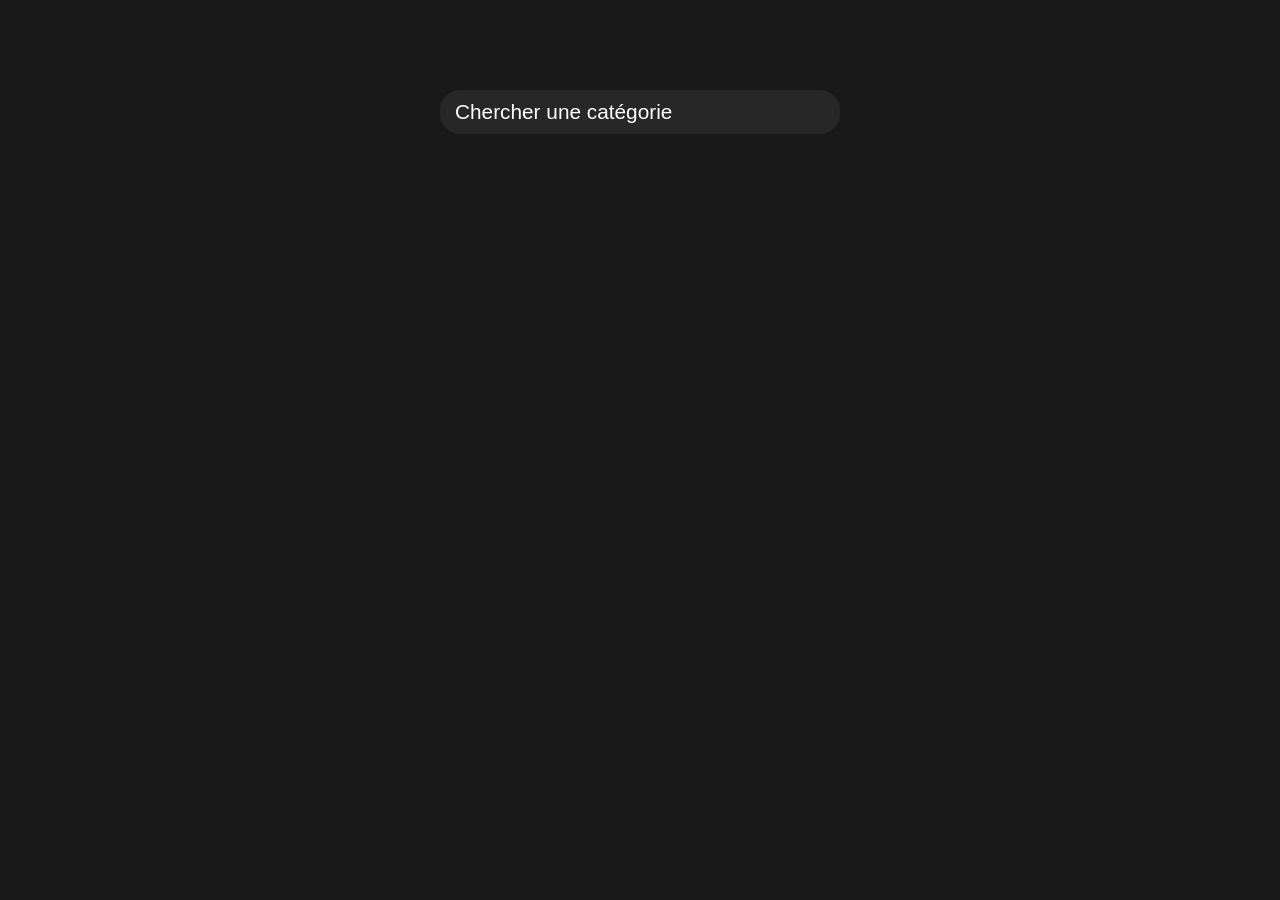
==== blind-test.html @ 5078ab4c "système de score" ====
<!doctype html>
<html lang="">
  <head>
    <meta charset="utf-8" />
    <meta name="viewport" content="width=device-width, initial-scale=1.0" />
    <link rel="stylesheet" href="./public/blind-test.css" />
    <title>Blind Test</title>
  </head>
  <body>
    <header></header>
    <main>
      <div id="interface-selection">
        <section id="header-selection">
          <input
            type="text"
            id="input-genre"
            placeholder="Chercher une catégorie"
          />
        </section>

        <section id="body-selection"></section>
      </div>

      <div id="interface-partie" class="hide">
        <span id="score"></span>
        <span id="nb-tracks"></span>
        <button id="btn-quitter-bt">Quitter</button>
        <div id="interface-ig-partie">
          <h1 id="playlist-title"></h1>
          <div id="player">
            <div id="cover-container">
              <img src="" alt="cover" id="cover" />
              <span id="timer"></span>
            </div>
            <span id="response"></span>
          </div>
          <div id="response-part">
            <input type="text" placeholder="Titre de la musique..." />
            <button id="btn-valider" type="button">Valider</button>
            <button id="btn-suivant">Suivant</button>
          </div>
        </div>
      </div>
    </main>
    <footer></footer>
    <script type="module" src="main.js"></script>
    <script type="module" src="js/script.js"></script>
  </body>
</html>
---- public/blind-test.css ----
* {
  padding: 0;
  margin: 0;
  box-sizing: border-box;
}

:root {
  --background-color: #191919;
  --clearer-black: #272727;
  --deezer-purple: #8b22de;
}

body {
  background-color: var(--background-color);
  overflow-x: hidden;
}

.hide {
  display: none;
}

#interface-selection {
  display: flex;
  align-items: center;
  flex-direction: column;
}

#header-selection {
  padding-top: 10vh;
  padding-bottom: 10vh;
  width: 100%;
  display: flex;
  justify-content: center;
}

#header-selection input {
  width: 90vw;
  max-width: 400px;
  font-size: 1.3rem;
  padding: 10px;
  padding-left: 15px;
  border-radius: 20px;
  background-color: var(--clearer-black);
  color: white;
  border: none;
}

#header-selection input::placeholder {
  color: white;
}

#body-selection {
  display: flex;
  flex-direction: row;
  gap: 70px;
  width: 100%;
  transition: 0.2s ease-in-out;
  padding-left: 140px;
}

#body-selection > figure {
  cursor: pointer;
  filter: brightness(35%);
  transition: 0.2s ease-in-out;
}

#body-selection > figure.active {
  filter: brightness(100%);
  transform: scale(1.1);
}

#body-selection > figure > img {
  border-radius: 25px;
  height: auto;
  width: calc((100vw - 420px) / 3);
}

#body-selection > figure > figcaption {
  text-align: center;
  text-transform: uppercase;
  font-family: "Segoe UI", Tahoma, Geneva, Verdana, sans-serif;
  font-size: 2rem;
  font-weight: 600;
  color: white;
}

@media (max-width: 1250px) {
  #body-selection > figure > img {
    width: calc((100vw - 350px) / 2);
  }

  #body-selection > figure > figcaption {
    font-size: 1.5rem;
  }
}

@media (max-width: 900px) {
  #body-selection {
    flex-direction: column;
    align-items: center;
    gap: 30px;
    width: 100%;
    padding-left: 0px;
    overflow: auto;
  }

  #body-selection > figure {
    filter: brightness(100%);
    gap: 10px;
    display: flex;
    flex-direction: column;
    align-items: center;
    width: 100%;
  }

  #body-selection > figure.active {
    transform: scale(1);
  }

  #body-selection > figure > img {
    width: 90%;
  }

  #body-selection > figure > figcaption {
    font-size: 1.3rem;
  }

  #header-selection {
    padding-top: 5vh;
    padding-bottom: 5vh;
  }
  #header-selection input {
    width: 90%;
  }
}

#interface-partie {
  height: 100vh;
  width: 100%;
  background-color: var(--background-color);
  position: absolute;
  top: 0;
  left: 0;
  z-index: 10;
}

#interface-ig-partie {
  display: flex;
  flex-direction: column;
  align-items: center;
  justify-content: space-around;
  height: 100%;
  width: 100%;
}

#interface-ig-partie h1 {
  color: white;
  font-family: "Segoe UI", Tahoma, Geneva, Verdana, sans-serif;
  font-size: 2.5rem;
  text-align: center;
  text-transform: uppercase;
}

#interface-ig-partie #player {
  display: flex;
  flex-direction: column;
  align-items: center;
  gap: 30px;
}

#timer {
  font-size: 15rem;
  font-family: "Segoe UI", Tahoma, Geneva, Verdana, sans-serif;
  color: white;
  position: absolute;
  top: 50%;
  left: 50%;
  transform: translate(-50%, -50%);
}

#cover-container img {
  height: auto;
  width: 350px;
}

#interface-partie.hide {
  display: none;
}

#response-part {
  display: flex;
  position: relative;
  gap: 0px;
}

#response-part input {
  width: 90vw;
  max-width: 400px;
  font-size: 1.3rem;
  padding: 10px;
  padding-left: 15px;
  border-top-left-radius: 5px;
  border-bottom-left-radius: 5px;
  background-color: var(--clearer-black);
  color: white;
  border: none;
}

#response-part input::placeholder {
  color: white;
}

#response-part input:focus {
  outline: 0;
}

#response-part #btn-valider {
  font-size: 1.3rem;
  padding: 10px 2rem;
  border-top-right-radius: 5px;
  border-bottom-right-radius: 5px;
  background-color: white;
  color: black;
  border: none;
  outline: none;
  cursor: pointer;
  transition: 0.1s ease-in-out;
}

#response-part #btn-valider:hover {
  color: white;
  background-color: var(--deezer-purple);
}

#response {
  color: white;
  font-size: 1.5rem;
  font-family: "Segoe UI", Tahoma, Geneva, Verdana, sans-serif;
}

#btn-quitter-bt {
  position: absolute;
  left: 10px;
  top: 10px;
}

/* CSS */
#btn-suivant {
  padding: 10px 2rem;
  border: none;
  outline: none;
  background: var(--deezer-purple);
  color: white;
  cursor: pointer;
  z-index: 0;
  border-radius: 5px;
  position: absolute;
  left: 110%;
  bottom: 0px;
  font-size: 1.3rem;
}

@keyframes glowing-button-85 {
  0% {
    background-position: 0 0;
  }
  50% {
    background-position: 400% 0;
  }
  100% {
    background-position: 0 0;
  }
}

#cover-container {
  position: relative;
  border-radius: 5px;
  user-select: none;
  -webkit-user-select: none;
  touch-action: manipulation;
  position: relative;
  z-index: 0;
  border-radius: 10px;
}

#cover-container::before {
  content: "";
  background: linear-gradient(
    45deg,
    #ff00c8,
    var(--deezer-purple),
    #ffffff,
    var(--deezer-purple),
    #ff00c8
  );
  position: absolute;
  top: -2px;
  left: -2px;
  background-size: 400%;
  z-index: -1;
  filter: blur(5px);
  -webkit-filter: blur(5px);
  width: calc(100% + 4px);
  height: calc(100% + 4px);
  animation: glowing-button-85 20s linear infinite;
  transition: opacity 0.3s ease-in-out;
  border-radius: 10px;
}

#cover-container::after {
  z-index: -1;
  content: "";
  position: absolute;
  width: 100%;
  height: 100%;
  background: #222;
  left: 0;
  top: 0;
  border-radius: 10px;
}

#cover {
  border-radius: 5px;
  clip-path: inset(0);
}

#btn-quitter-bt {
  padding: 0.6rem 2rem;
  font-size: 1.3rem;
  border: none;
  outline: none;
  color: rgb(255, 255, 255);
  background: var(--deezer-purple);
  cursor: pointer;
  z-index: 0;
  border-radius: 5px;
}

#btn-suivant.disabled,
#btn-valider.disabled {
  background: var(--clearer-black);
  cursor: not-allowed !important;
  filter: brightness(30%);
}

#btn-valider.disabled:hover {
  background-color: white !important;
  color: black !important;
}

#score {
  color: white;
  font-size: 1.5rem;
  font-family: "Segoe UI", Tahoma, Geneva, Verdana, sans-serif;
  position: absolute;
  top: 10px;
  right: 10px;
}

#nb-tracks {
  color: white;
  font-size: 1.5rem;
  font-family: "Segoe UI", Tahoma, Geneva, Verdana, sans-serif;
  position: absolute;
  top: calc(10px + 2rem);
  right: 10px;
}
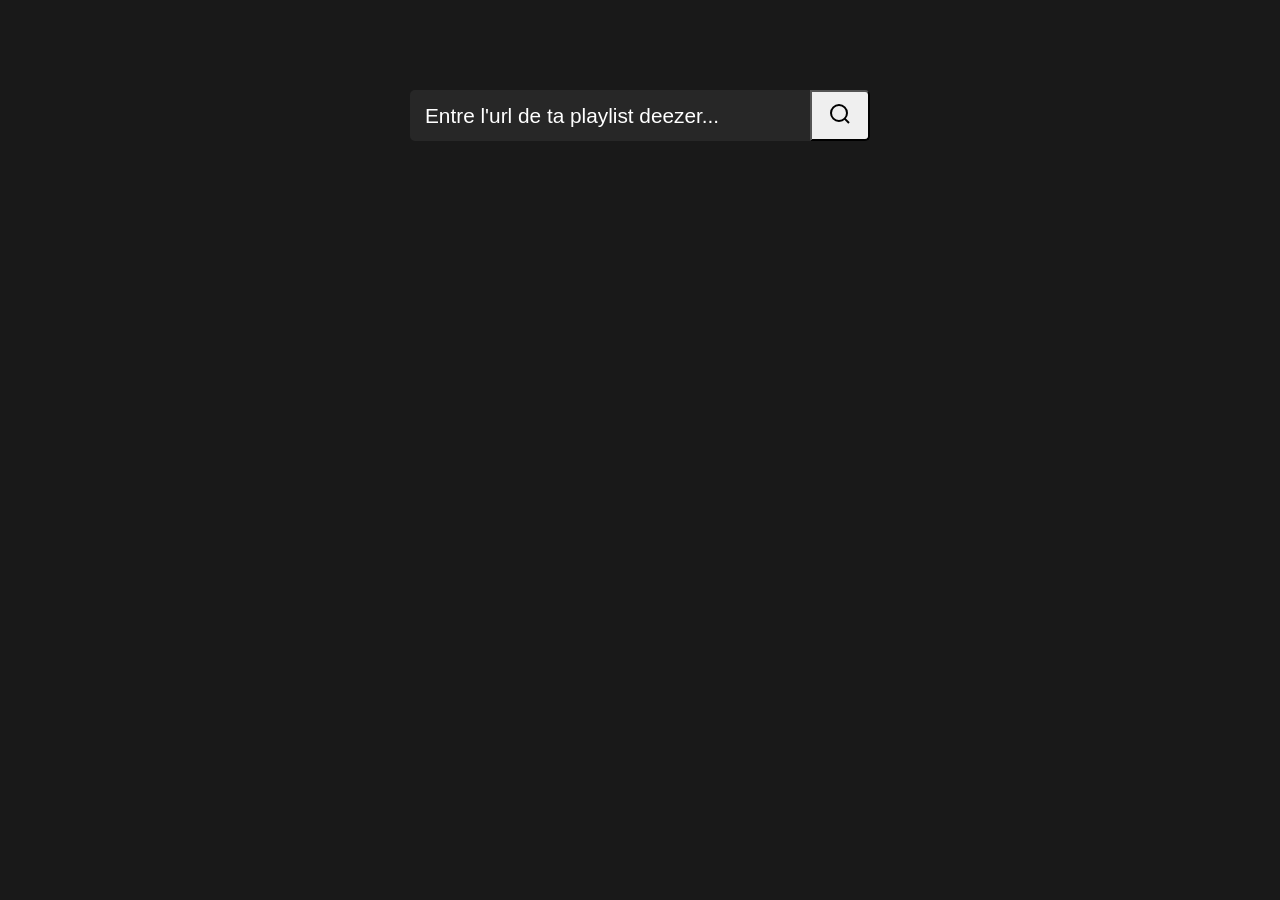
==== commit 485c671f: "nouvelle fonctionnalité de playlist perso" ====
--- a/blind-test.html
+++ b/blind-test.html
@@ -12,10 +12,24 @@
       <div id="interface-selection">
         <section id="header-selection">
           <input
-            type="text"
-            id="input-genre"
-            placeholder="Chercher une catégorie"
+            type="link"
+            id="input-playlist"
+            placeholder="Entre l'url de ta playlist deezer..."
           />
+          <button id="btn-charger">
+            <svg
+              xmlns="http://www.w3.org/2000/svg"
+              width="24"
+              height="24"
+              fill="none"
+              stroke="currentColor"
+              stroke-width="2"
+              viewBox="0 0 24 24"
+            >
+              <circle cx="11" cy="11" r="8"></circle>
+              <line x1="21" y1="21" x2="16.65" y2="16.65"></line>
+            </svg>
+          </button>
         </section>
 
         <section id="body-selection"></section>
@@ -36,10 +50,12 @@
           </div>
           <div id="response-part">
             <input type="text" placeholder="Titre de la musique..." />
+            <ul id="suggestions" class="hide"></ul>
             <button id="btn-valider" type="button">Valider</button>
             <button id="btn-suivant">Suivant</button>
           </div>
         </div>
+        <button id="btn-skip">Le son a bugé...</button>
       </div>
     </main>
     <footer></footer>
--- a/public/blind-test.css
+++ b/public/blind-test.css
@@ -39,7 +39,8 @@
   font-size: 1.3rem;
   padding: 10px;
   padding-left: 15px;
-  border-radius: 20px;
+  border-radius: 5px 0px 0px 5px;
+  outline: none;
   background-color: var(--clearer-black);
   color: white;
   border: none;
@@ -47,6 +48,11 @@
 
 #header-selection input::placeholder {
   color: white;
+}
+
+#header-selection button {
+  padding: 10px 1rem;
+  border-radius: 0px 5px 5px 0px;
 }
 
 #body-selection {
@@ -365,3 +371,46 @@
   top: calc(10px + 2rem);
   right: 10px;
 }
+
+#btn-skip {
+  padding: 10px 2rem;
+  border: none;
+  outline: none;
+  background: transparent;
+  color: var(--deezer-purple);
+  text-decoration: underline;
+  cursor: pointer;
+  z-index: 0;
+  border-radius: 5px;
+  position: absolute;
+  right: 10px;
+  bottom: 10px;
+  font-size: 1.3rem;
+}
+
+#suggestions {
+  position: absolute;
+  bottom: 100%;
+  left: 0;
+  width: 90vw;
+  max-width: 400px;
+  background-color: var(--clearer-black);
+  border-radius: 5px;
+  list-style: none;
+  max-height: 200px;
+  overflow-y: auto;
+  z-index: 20;
+  box-shadow: 0 -4px 10px rgba(0, 0, 0, 0.5);
+}
+
+#suggestions li {
+  color: white;
+  padding: 10px 15px;
+  font-family: "Segoe UI", Tahoma, Geneva, Verdana, sans-serif;
+  cursor: pointer;
+  border-bottom: 1px solid #444;
+}
+
+#suggestions li:hover {
+  background-color: var(--deezer-purple);
+}
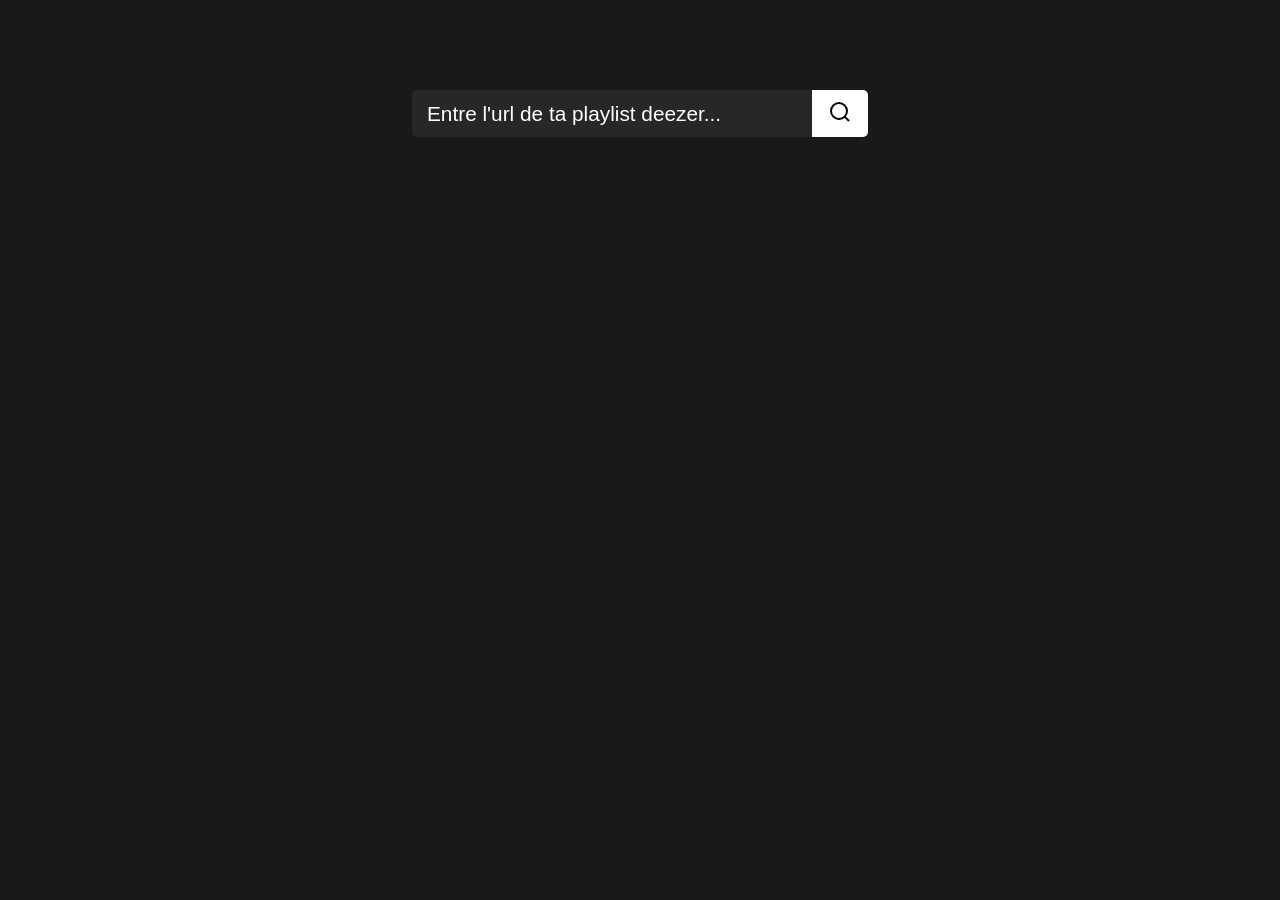
==== commit b64e5f7b: "fix de bugs" ====
--- a/blind-test.html
+++ b/blind-test.html
@@ -9,6 +9,7 @@
   <body>
     <header></header>
     <main>
+      <button id="btn-retour-genres">Retour à l'accueil</button>
       <div id="interface-selection">
         <section id="header-selection">
           <input
--- a/public/blind-test.css
+++ b/public/blind-test.css
@@ -53,6 +53,10 @@
 #header-selection button {
   padding: 10px 1rem;
   border-radius: 0px 5px 5px 0px;
+  cursor: pointer;
+  outline: none;
+  border: none;
+  background-color: white;
 }
 
 #body-selection {
@@ -79,6 +83,11 @@
   border-radius: 25px;
   height: auto;
   width: calc((100vw - 420px) / 3);
+  transition: 0.2s ease-in-out;
+}
+
+#body-selection > figure > img:hover {
+  transform: scale(0.98);
 }
 
 #body-selection > figure > figcaption {
@@ -414,3 +423,30 @@
 #suggestions li:hover {
   background-color: var(--deezer-purple);
 }
+
+.spinner {
+  animation: spin 1s linear infinite;
+}
+
+@keyframes spin {
+  from {
+    transform: rotate(0deg);
+  }
+  to {
+    transform: rotate(360deg);
+  }
+}
+
+#btn-retour-genres {
+  position: fixed;
+  top: 20px;
+  left: 20px;
+  padding: 10px 2rem;
+  border: none;
+  outline: none;
+  background: var(--deezer-purple);
+  color: white;
+  cursor: pointer;
+  font-size: 1.3rem;
+  border-radius: 5px;
+}
